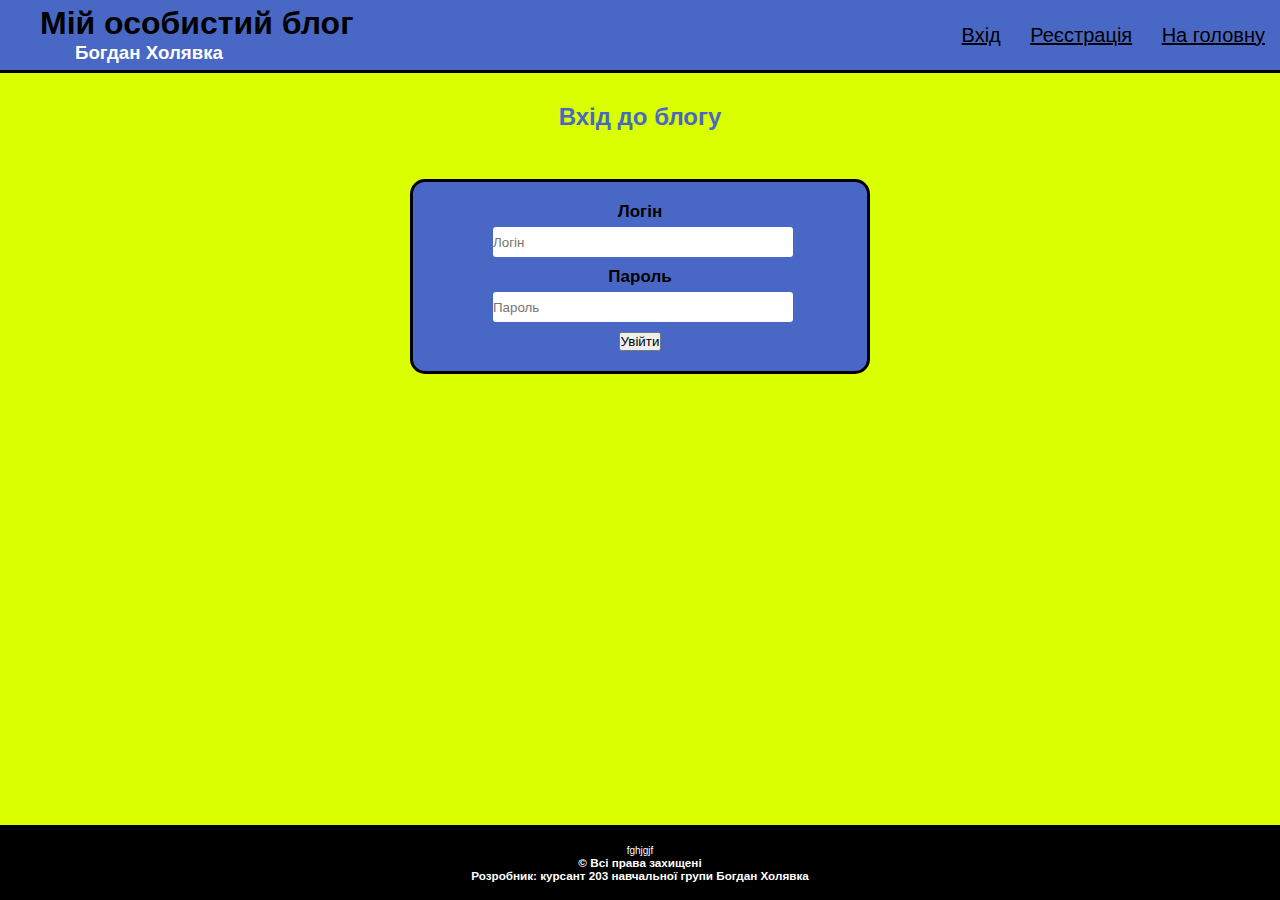
==== pz_1.6/login.html @ 5e4d617d "1.4.1" ====
<!DOCTYPE html>
<html lang="en">
<head>
  <meta charset="UTF-8">
  <title>Title</title>
  <link rel="stylesheet" href="../pz_1.6/style.css">
</head>
<header>
  <div class="header">
    <div class="logo">
      <h1>Мій особистий блог</h1>
      <h3>Богдан Холявка</h3>
    </div>
    <div class="auth">
      <a class="auth_buttons" href="login.html">Вхід</a>
      <a class="auth_buttons" href="../pz_1.6/register.html">Реєстрація</a>
      <a class="auth_buttons" href="index.html">На головну</a>
    </div>
  </div>
</header>
<body>
<h2>Вхід до блогу</h2><br>
<div class="login">
  <form id="login">
    <label>
      <b>Логін</b>
    </label>
    <input placeholder="Логін" class="userInput">
    <label>
      <b>Пароль</b>
    </label>
    <input type="Password" placeholder="Пароль" class="passInput">
    <input type="button" value="Увійти" class="login_button">
    <br>
  </form>
</div>
<div class="footer">fghjgjf
    <h3>&copy; Всі права захищені</h3>
    <h3>Розробник: курсант 203 навчальної групи Богдан Холявка</h3>
</div>
</body>
</html>
---- pz_1.6/style.css ----
* {
    font-family: Verdana, sans-serif;
    box-sizing: border-box;
    margin: 0;
    padding: 0;
}
body
{
    margin: 0;
    padding: 0;
    background-color: rgb(217, 255, 0);
}

.header
{
    display: flex;
    justify-content: space-between;
    background-color: #4968c5;
    border-bottom: 3px solid #000000;
}

.login{
    width: 460px;
    overflow: hidden;
    margin: 0 auto;
    padding: 80px;
    background-color: #4968c5;
    border-radius: 15px ;
    justify-content: center;
    border: 3px solid #000000;
    text-align: center;
    padding-top: 20px;
    padding-bottom: 20px;
}

.logo {
    padding: 5px 10px;
    margin-left: 30px;
}

.logo h3 {
    text-indent: 35px;
    color: #ffffff;
}

h2{
    text-align: center;
    color: #4968c5;
    padding: 30px;
}
label{
    color: black;
    font-size: 17px;
    justify-content: center;
}
.userInput{
    margin-top: 5px;
    margin-bottom: 10px;
    width: 300px;
    height: 30px;
    border: none;
    border-radius: 3px;
}
.passInput{
    margin-top: 5px;
    margin-bottom: 10px;
    width: 300px;
    height: 30px;
    border: none;
    border-radius: 3px;
}
span{
    color: white;
    font-size: 17px;
    margin-top: 20px;
}
.auth_buttons {
    
    align-items: center;
    display: inline-flex;
    justify-content: center;
    margin-right: 5px;
    color: black;
    padding: 5px 10px;
    line-height: 60px;
    font-size: 20px;
}

.footer{
    position: absolute;
    bottom: 0;
    width: 100%;
    height: 75px;
    background-color: black;
    text-align: center;
    padding: 20px;
    color: #ffffff;
    font-size: 10px;
}
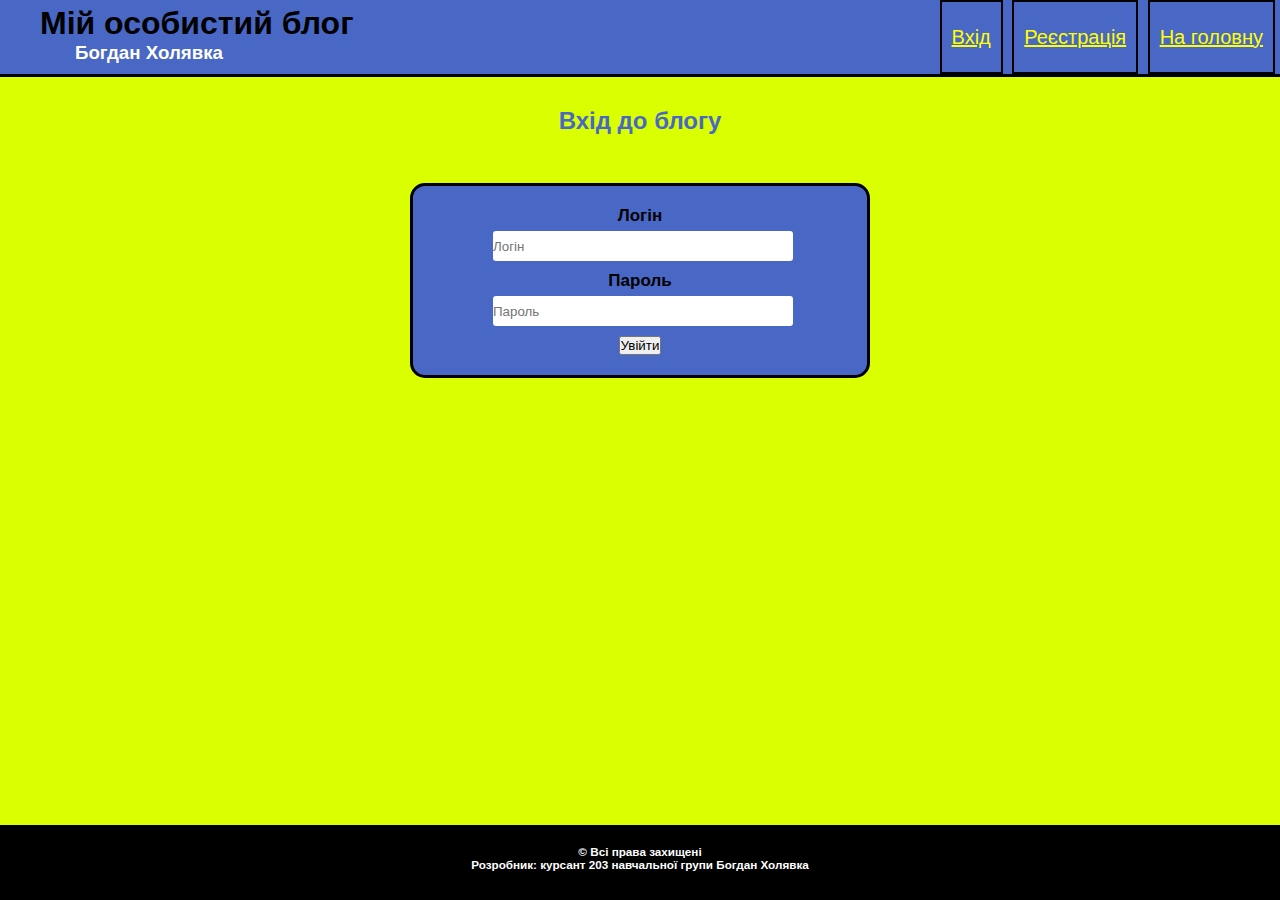
==== commit 4fb62477: "1.4.6" ====
--- a/pz_1.6/login.html
+++ b/pz_1.6/login.html
@@ -34,7 +34,7 @@
     <br>
   </form>
 </div>
-<div class="footer">fghjgjf
+<div class="footer">
     <h3>&copy; Всі права захищені</h3>
     <h3>Розробник: курсант 203 навчальної групи Богдан Холявка</h3>
 </div>
--- a/pz_1.6/style.css
+++ b/pz_1.6/style.css
@@ -75,15 +75,15 @@
     margin-top: 20px;
 }
 .auth_buttons {
-    
     align-items: center;
     display: inline-flex;
     justify-content: center;
     margin-right: 5px;
-    color: black;
+    color: yellow;
     padding: 5px 10px;
     line-height: 60px;
     font-size: 20px;
+    border: solid black 2px;
 }
 
 .footer{
@@ -97,3 +97,4 @@
     color: #ffffff;
     font-size: 10px;
 }
+
